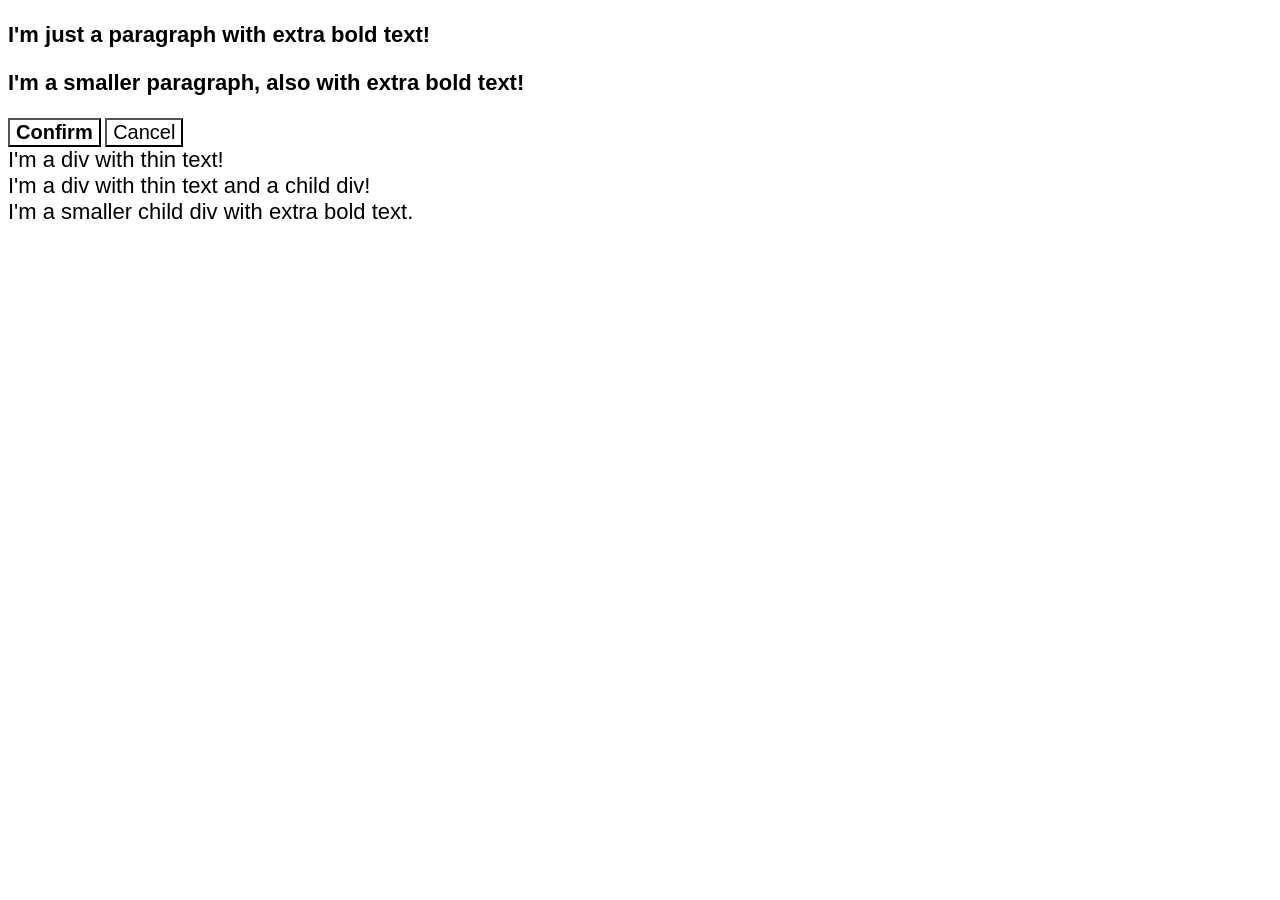
==== cascade-fix/index.html @ 997847cf "Firt commit" ====
<!DOCTYPE html>
<html lang="en">
  <head>
    <meta charset="UTF-8">
    <meta http-equiv="X-UA-Compatible" content="IE=edge">
    <meta name="viewport" content="width=device-width, initial-scale=1.0">
    <title>Fix the Cascade</title>

    <style>
        body {
  font-family: Arial, Helvetica, sans-serif;
}

.para,
.small-para {
  color: hsl(0, 0%, 0%);
  font-weight: 800;
}

.small-para {
  font-size: 14px;
  font-weight: 800;
}

.para {
  font-size: 22px;
}

.confirm {
  background: green;
  color: white;
  font-weight: bold;
} 

.button {
  background-color: rgb(255, 255, 255);
  color: rgb(0, 0, 0);
  font-size: 20px;
}

.child {
  color: rgb(0, 0, 0);
  font-weight: 800;
  font-size: 14px;
}

div.text {
  color: rgb(0, 0, 0);
  font-size: 22px;
  font-weight: 100;
}
    </style>

  </head>
  <body>
    <p class="para">I'm just a paragraph with extra bold text!</p>
    <p class="para small-para">I'm a smaller paragraph, also with extra bold text!</p>

    <button id="confirm-button" class="button confirm">Confirm</button>
    <button id="cancel-button" class="button cancel">Cancel</button>

    <div class="text">I'm a div with thin text!</div>
    <div class="text">I'm a div with thin text and a child div!
      <div class="text child">I'm a smaller child div with extra bold text.</div>
    </div>
  </body>
</html>
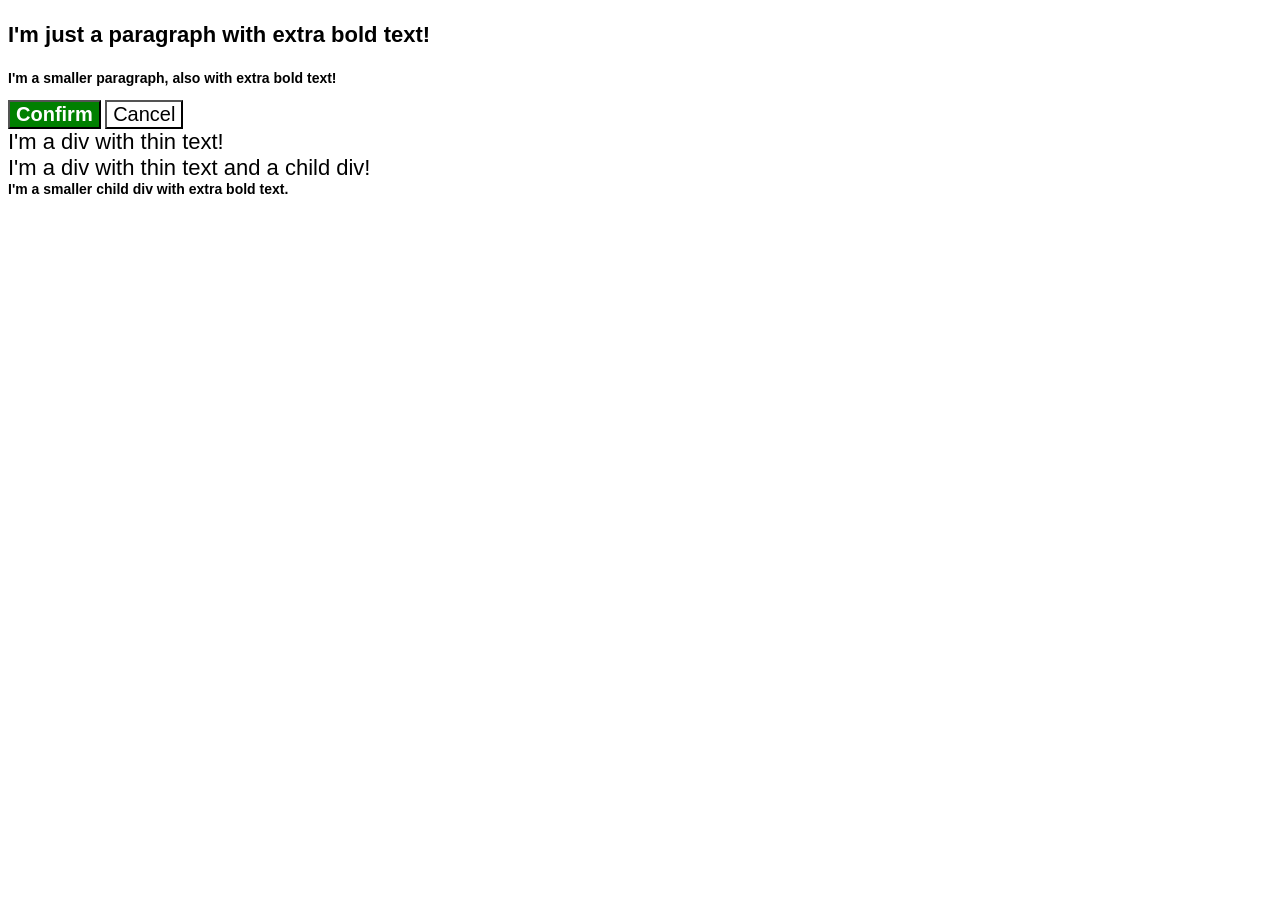
==== commit 0d7ecbeb: "Fixed the smaller paragraph by adding the chaining selector .para. Fixed the confirm button by turni" ====
--- a/cascade-fix/index.html
+++ b/cascade-fix/index.html
@@ -17,7 +17,7 @@
   font-weight: 800;
 }
 
-.small-para {
+.para.small-para {
   font-size: 14px;
   font-weight: 800;
 }
@@ -26,7 +26,7 @@
   font-size: 22px;
 }
 
-.confirm {
+#confirm-button {
   background: green;
   color: white;
   font-weight: bold;
@@ -38,7 +38,7 @@
   font-size: 20px;
 }
 
-.child {
+.text.child {
   color: rgb(0, 0, 0);
   font-weight: 800;
   font-size: 14px;
